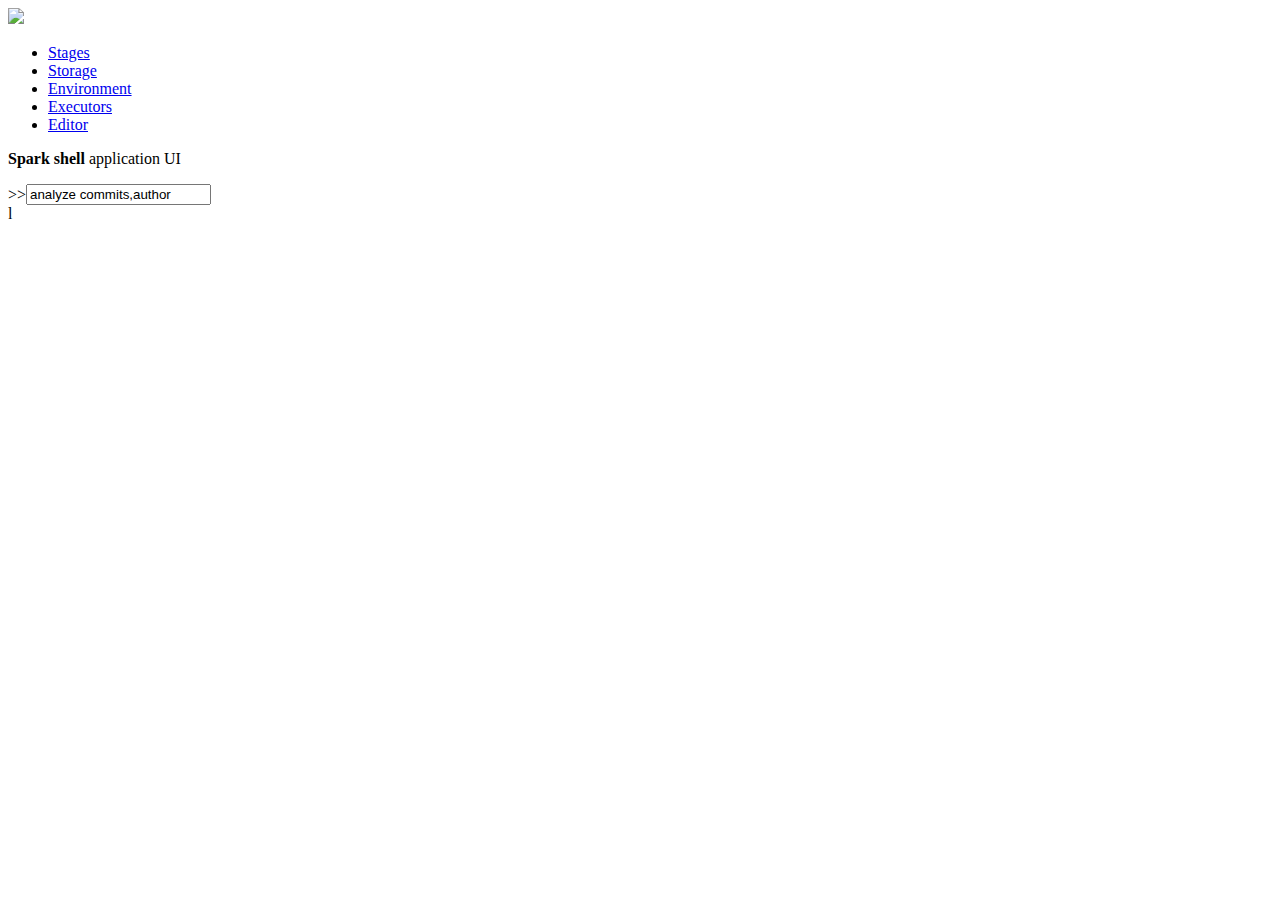
==== static/editor.html @ 90b9aac6 "added aliasing support, improved analyze report readability" ====
<!DOCTYPE html>
<html>
  <head>
    <meta http-equiv="Content-type" content="text/html; charset=utf-8"/>
    <link rel="stylesheet" href="/static/bootstrap.min.css" type="text/css"/>
    <link rel="stylesheet" href="/static/webui.css" type="text/css"/>
    <script src="/static/sorttable.js"></script>
    <script src="/static/jquery-1.11.1.min.js"></script>
    <script src="/static/bootstrap-tooltip.js"></script>
    <script src="/static/initialize-tooltips.js"></script>
    <script src="/plugins/editor.js"></script>
    <script src="/plugins/underscore.js"></script>
    <script src="/plugins/d3.js"></script>
    <script src="/plugins/plotter.js"></script>
    <title>Spark shell - Spark Stages</title>
    <link rel="stylesheet" href="/plugins/editor.css" type="text/css"/>
  </head>
  <body>
    <div class="navbar navbar-static-top">
      <div class="navbar-inner">
        <a href="/" class="brand">
          <img src="/static/spark-logo-77x50px-hd.png"/>
        </a>
        <ul class="nav">
          <li class="">
            <a href="/stages">Stages</a>
          </li>
          <li class="">
            <a href="/storage">Storage</a>
          </li>
          <li class="">
            <a href="/environment">Environment</a>
          </li>
          <li class="">
            <a href="/executors">Executors</a>
          </li>
          <li class="active">
            <a href="/plugins/">Editor</a>
          </li>
        </ul>
        <p class="navbar-text pull-right"><strong>Spark shell</strong> application UI</p>
      </div>
    </div>
      <div class="terminal">
        <div id="results" class="resultTillNow" ng-bind-html="result_text"></div>
        <div>
          <span style="vertical-align:middle">&gt;&gt;</span><input id="shellInput" type="text" value="analyze commits,author" tabindex="1" >
        </div>
      </div>l
</body>
</html>
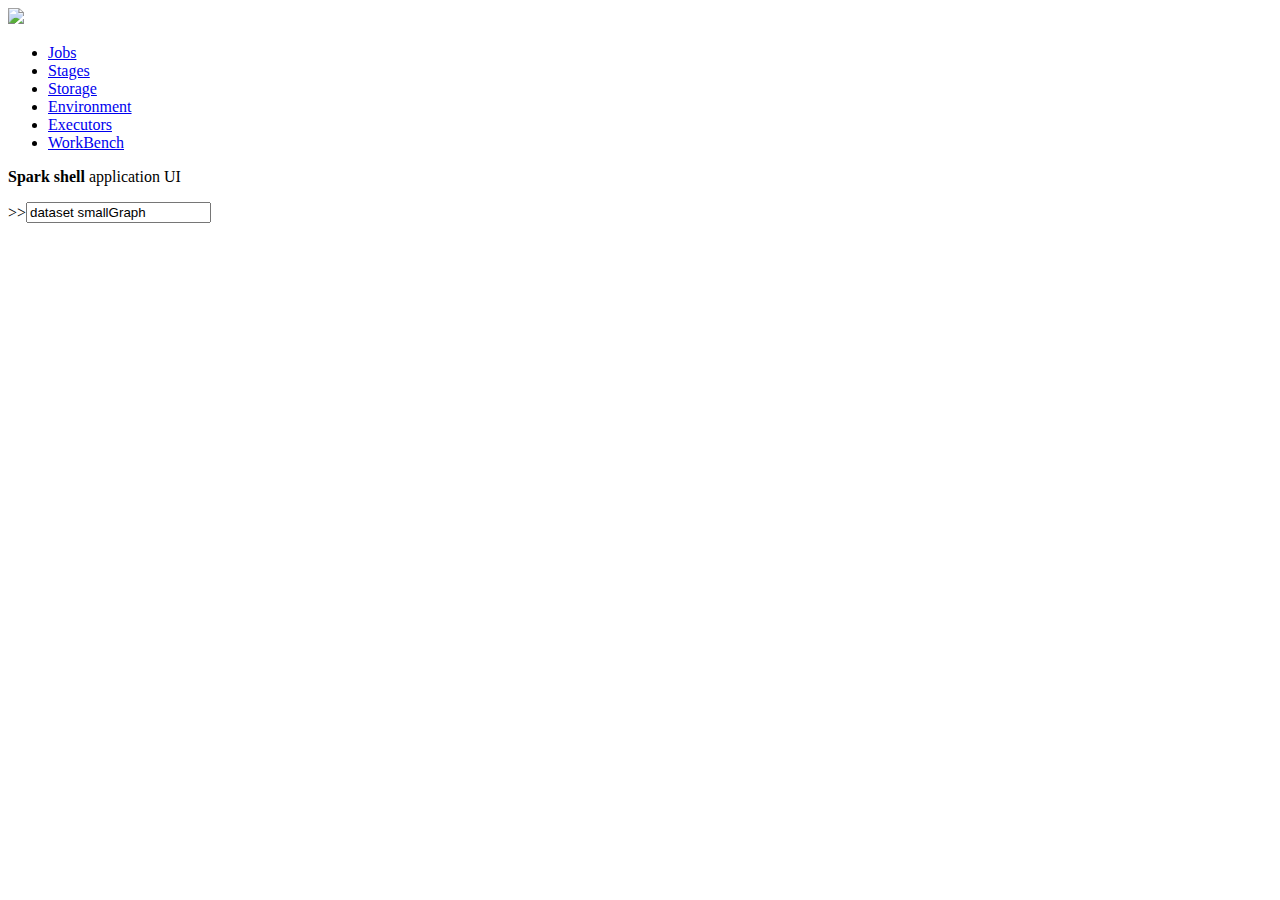
==== commit a323bbb7: "added graph display abilities" ====
--- a/static/editor.html
+++ b/static/editor.html
@@ -8,12 +8,13 @@
     <script src="/static/jquery-1.11.1.min.js"></script>
     <script src="/static/bootstrap-tooltip.js"></script>
     <script src="/static/initialize-tooltips.js"></script>
-    <script src="/plugins/editor.js"></script>
-    <script src="/plugins/underscore.js"></script>
-    <script src="/plugins/d3.js"></script>
-    <script src="/plugins/plotter.js"></script>
-    <title>Spark shell - Spark Stages</title>
-    <link rel="stylesheet" href="/plugins/editor.css" type="text/css"/>
+    <script src="/workbench/editor.js"></script>
+    <script src="/workbench/underscore.js"></script>
+    <script src="/workbench/d3.js"></script>
+    <script src="/workbench/plotter.js"></script>
+    <script src="/workbench/grapher.js"></script>
+    <title>Spark shell - WorkBench</title>
+    <link rel="stylesheet" href="/workbench/editor.css" type="text/css"/>
   </head>
   <body>
     <div class="navbar navbar-static-top">
@@ -22,6 +23,9 @@
           <img src="/static/spark-logo-77x50px-hd.png"/>
         </a>
         <ul class="nav">
+          <li class="">
+            <a href="/jobs">Jobs</a>
+          </li>
           <li class="">
             <a href="/stages">Stages</a>
           </li>
@@ -34,8 +38,8 @@
           <li class="">
             <a href="/executors">Executors</a>
           </li>
-          <li class="active">
-            <a href="/plugins/">Editor</a>
+          <li class="active workbench">
+            <a href="/workbench/">WorkBench</a>
           </li>
         </ul>
         <p class="navbar-text pull-right"><strong>Spark shell</strong> application UI</p>
@@ -43,9 +47,9 @@
     </div>
       <div class="terminal">
         <div id="results" class="resultTillNow" ng-bind-html="result_text"></div>
-        <div>
-          <span style="vertical-align:middle">&gt;&gt;</span><input id="shellInput" type="text" value="analyze commits,author" tabindex="1" >
+        <div id="shellInputContainer">
+          <span style="vertical-align:middle">&gt;&gt;</span><input id="shellInput" type="text" value="dataset smallGraph" tabindex="1" >
         </div>
-      </div>l
+      </div>
 </body>
 </html>
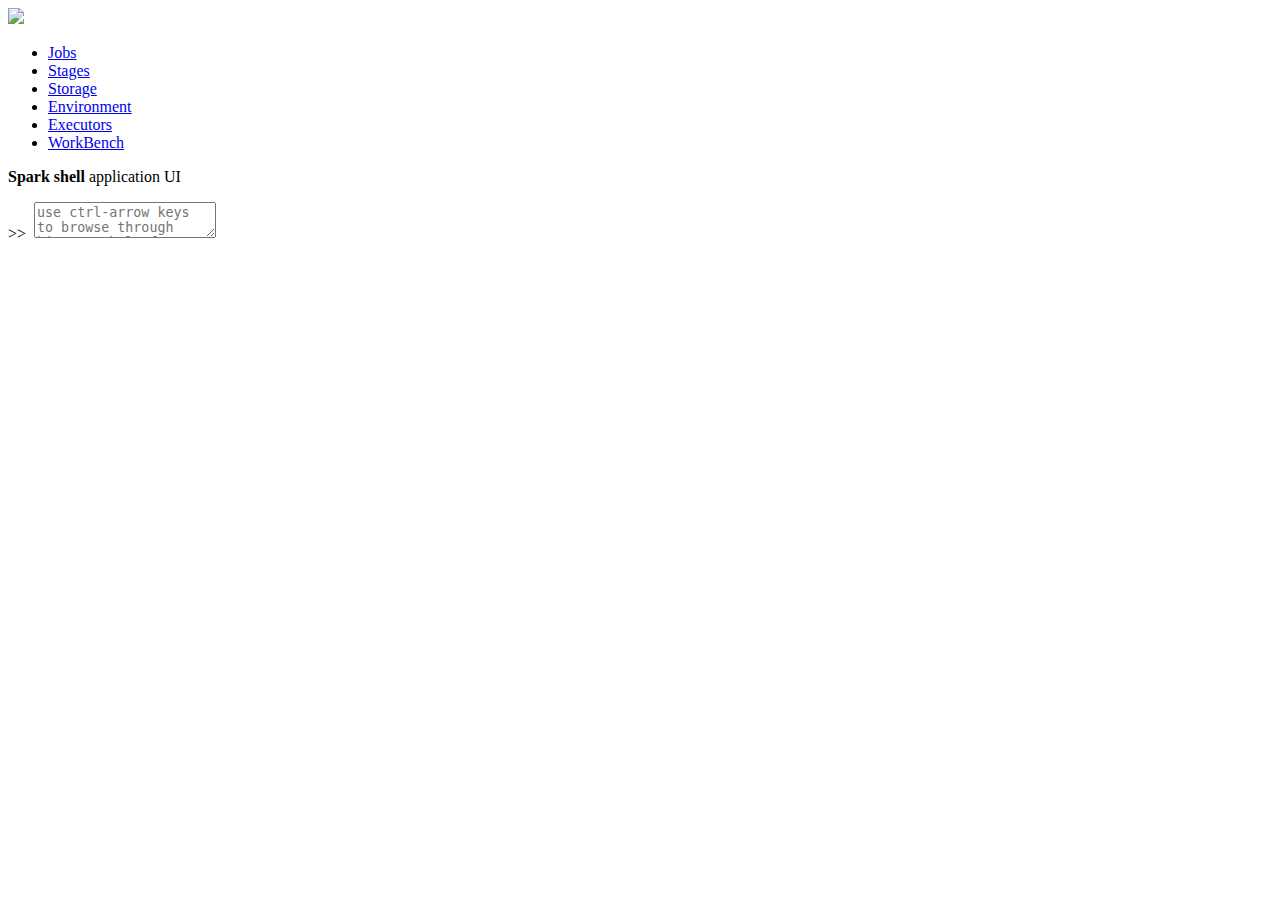
==== commit 5d52c8f8: "changed command textbox to textarea, adding support to run commands, problems with output cature" ====
--- a/static/editor.html
+++ b/static/editor.html
@@ -13,6 +13,8 @@
     <script src="/workbench/d3.js"></script>
     <script src="/workbench/plotter.js"></script>
     <script src="/workbench/grapher.js"></script>
+    <script src="/workbench/cellMagic.js"></script>
+    <script src="/workbench/jquery-autosize.js"></script>
     <title>Spark shell - WorkBench</title>
     <link rel="stylesheet" href="/workbench/editor.css" type="text/css"/>
   </head>
@@ -22,6 +24,7 @@
         <a href="/" class="brand">
           <img src="/static/spark-logo-77x50px-hd.png"/>
         </a>
+
         <ul class="nav">
           <li class="">
             <a href="/jobs">Jobs</a>
@@ -43,12 +46,13 @@
           </li>
         </ul>
         <p class="navbar-text pull-right"><strong>Spark shell</strong> application UI</p>
+        <span class="navbar-text pull-right" id="memory-meter"></span>
       </div>
     </div>
       <div class="terminal">
         <div id="results" class="resultTillNow" ng-bind-html="result_text"></div>
         <div id="shellInputContainer">
-          <span style="vertical-align:middle">&gt;&gt;</span><input id="shellInput" type="text" value="dataset smallGraph" tabindex="1" >
+          <span style="vertical-align:middle">&gt;&gt;&nbsp;&nbsp;</span><textarea id="shellInput" tabindex="1" placeholder="use ctrl-arrow keys to browse through history, help for list of available commands, ctrl-enter to execute anything"></textarea>
         </div>
       </div>
 </body>
